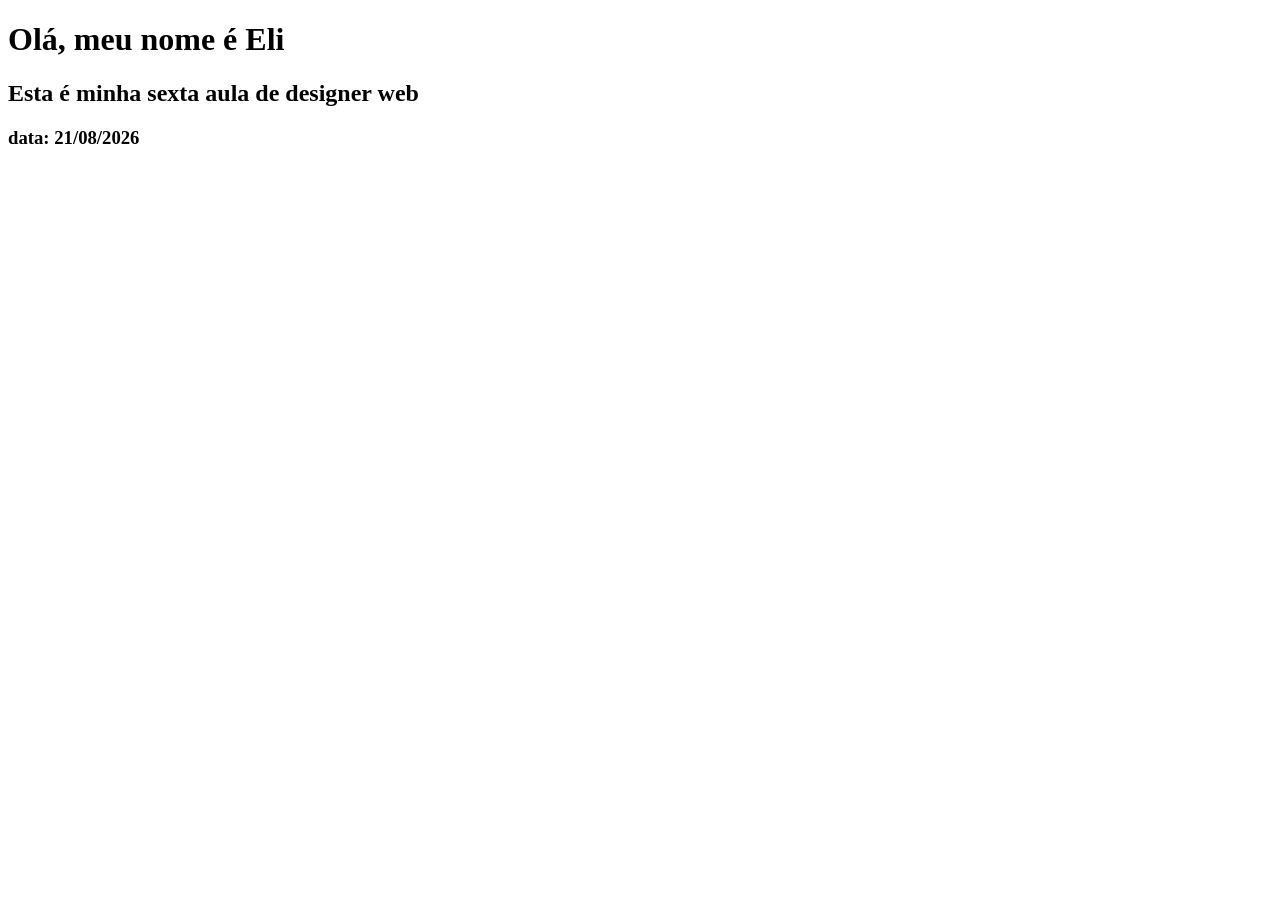
==== index.html @ 8cdd1248 "Ultimas Mudanças da Aula" ====
<!DOCTYPE html>
<html lang="en">
<head>
    <meta charset="UTF-8">
    <meta name="viewport" content="width=device-width, initial-scale=1.0">
    <title>Aula 06: Estruturas de controle</title>
</head>
<body>
    <h1>Olá, meu nome é Eli</h1>
    <h2>Esta é minha sexta aula de designer web</h2>
    <h3>data: 21/08/2026</h3> 
    <script src="./js/app2.js" defer></script>

</body>
</html>
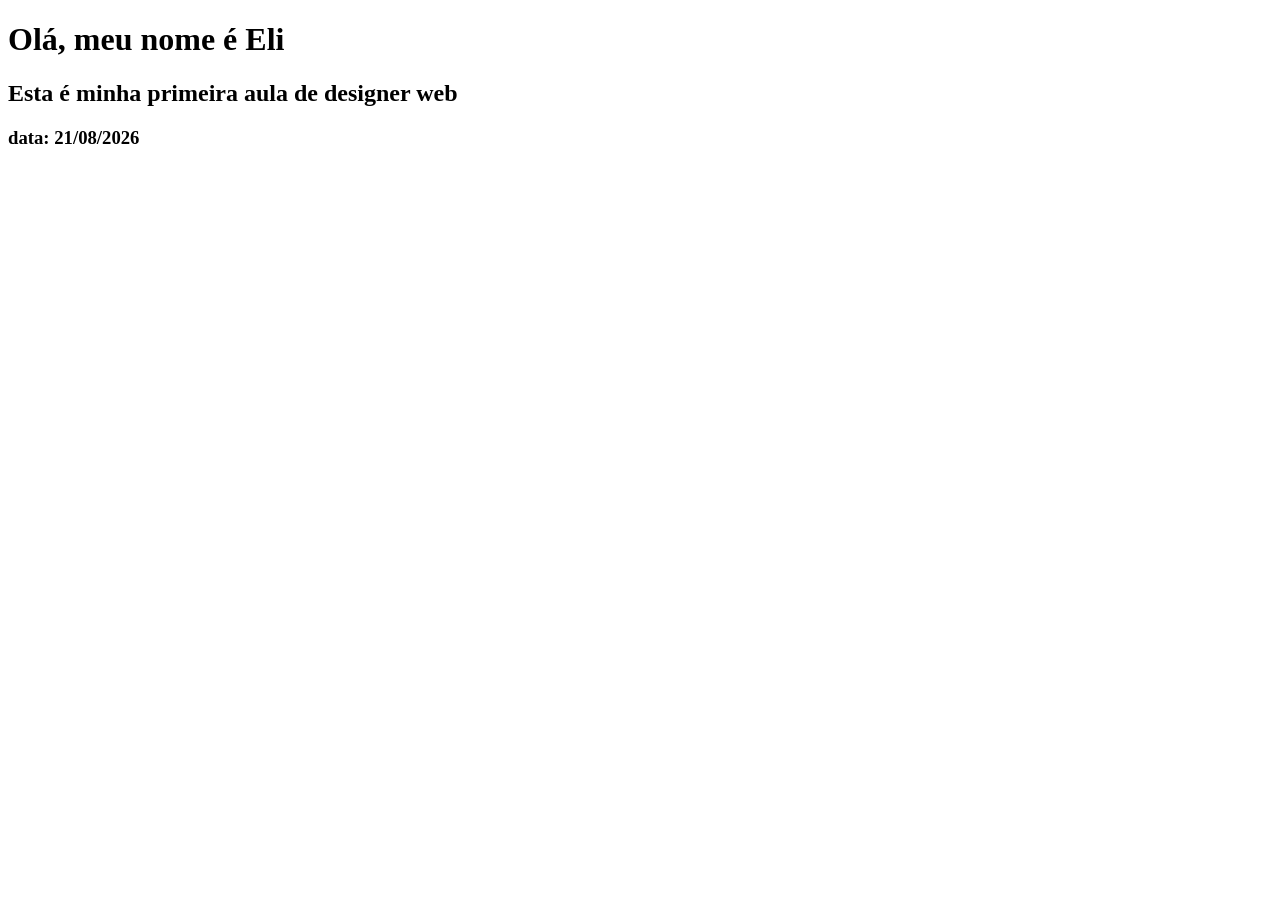
==== commit 7b8f6294: "base main - corrigido" ====
--- a/index.html
+++ b/index.html
@@ -7,9 +7,9 @@
 </head>
 <body>
     <h1>Olá, meu nome é Eli</h1>
-    <h2>Esta é minha sexta aula de designer web</h2>
+    <h2>Esta é minha primeira aula de designer web</h2>
     <h3>data: 21/08/2026</h3> 
-    <script src="./js/app2.js" defer></script>
+    <script src="./js/app.js" defer></script>
 
 </body>
 </html>
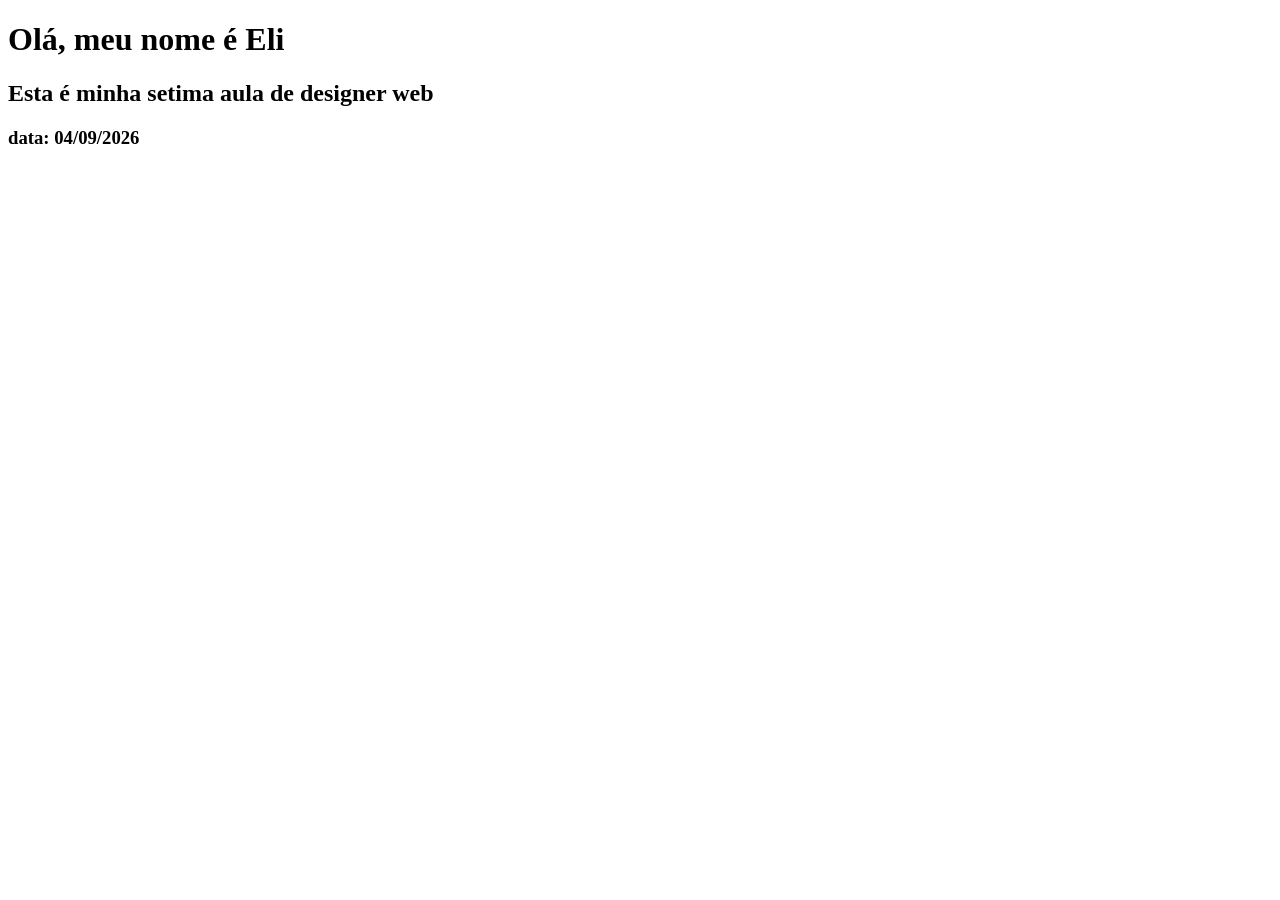
==== commit 5ac61275: "Aula Repetição - ATV7" ====
--- a/index.html
+++ b/index.html
@@ -3,13 +3,13 @@
 <head>
     <meta charset="UTF-8">
     <meta name="viewport" content="width=device-width, initial-scale=1.0">
-    <title>Aula 06: Estruturas de controle</title>
+    <title>Aula 07: Repetição</title>
 </head>
 <body>
     <h1>Olá, meu nome é Eli</h1>
-    <h2>Esta é minha primeira aula de designer web</h2>
-    <h3>data: 21/08/2026</h3> 
-    <script src="./js/app.js" defer></script>
+    <h2>Esta é minha setima aula de designer web</h2>
+    <h3>data: 04/09/2026</h3> 
+    <script src="./js/app4.js" defer></script>
 
 </body>
 </html>
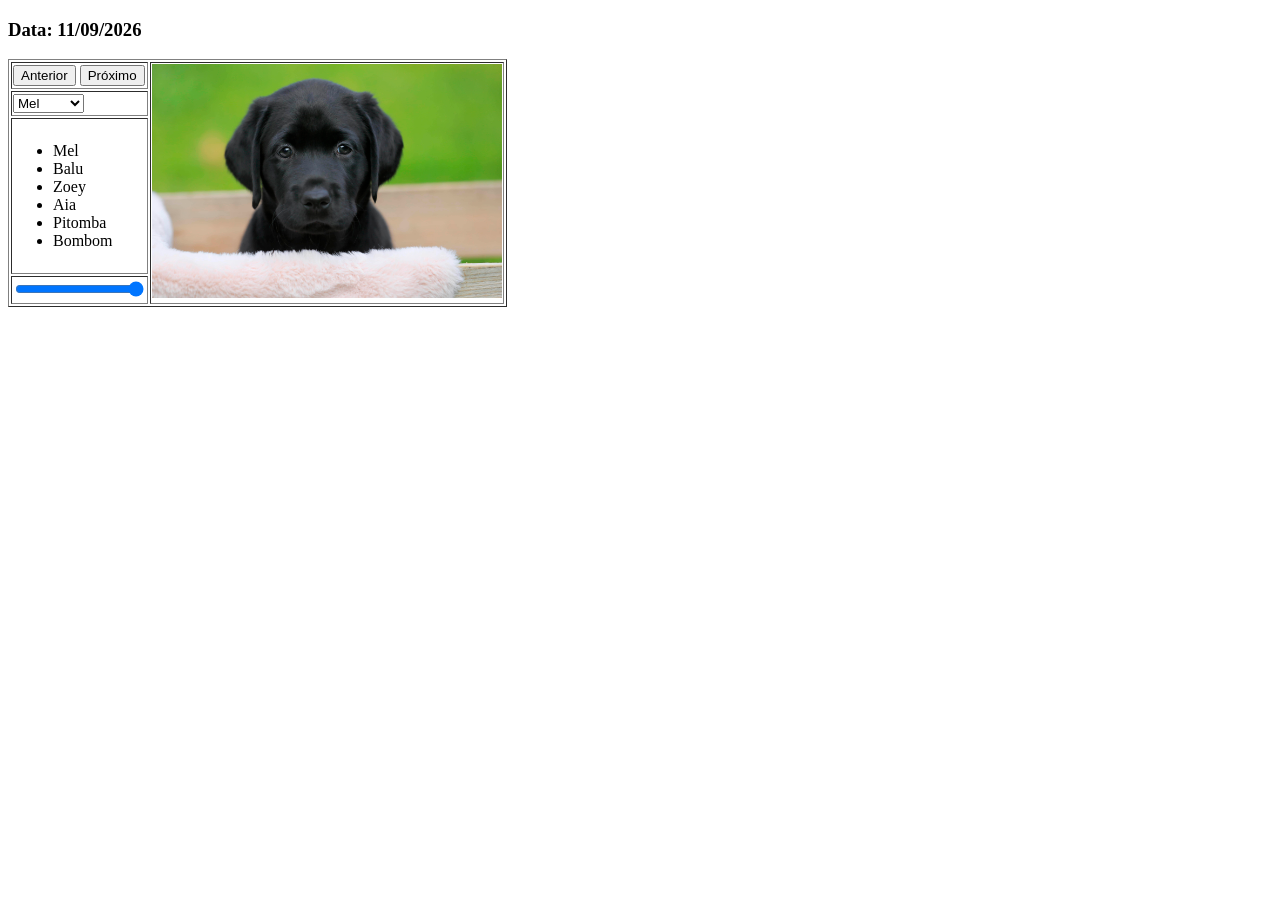
==== commit 17737a50: "Atividade8 11.09.2026" ====
--- a/index.html
+++ b/index.html
@@ -3,13 +3,51 @@
 <head>
     <meta charset="UTF-8">
     <meta name="viewport" content="width=device-width, initial-scale=1.0">
-    <title>Aula 07: Repetição</title>
+    <title>Aula 08: Intração JS e HTML</title>
 </head>
 <body>
-    <h1>Olá, meu nome é Eli</h1>
-    <h2>Esta é minha setima aula de designer web</h2>
-    <h3>data: 04/09/2026</h3> 
-    <script src="./js/app4.js" defer></script>
+    <h3>Data: 11/09/2026</h3> 
+    <table border="1">
+        <tr>
+            <td>
+                <button id="ant">Anterior</button>
+                <button id="prox">Próximo</button>
+            </td>
+            <td rowspan ="4"> 
+                <img id = "foto" src="./img/foto1.jpg" width="350px"/>
+            </td>
+        </tr>
+        <tr>
+            <td>
+                <select id="combobox">
+                    <option value="1">Mel</option>
+                    <option value="2">Balu</option>
+                    <option value="3">Zoey</option>
+                    <option value="4">Aia</option>
+                    <option value="5">Pitomba</option>
+                    <option value="6">Bombo</option>
+                </select>
+            </td>
+        </tr>
+        <tr>
+            <td>
+                <ul>
+                    <li id="li1">Mel</li>
+                    <li id="li2">Balu</li>
+                    <li id="li3">Zoey</li>
+                    <li id="li4">Aia</li>
+                    <li id="li5">Pitomba</li>
+                    <li id="li6">Bombom</li>
+                </ul>
+            </td>
+        </tr>
+        <tr>
+            <td>
+                <input type="range" id="opacidade" min="0"  max="1" step="0.1" value="1">
+            </td>
+        </tr>
+    </table>
+    <script src="./js/app1.js" defer></script>
 
 </body>
 </html>
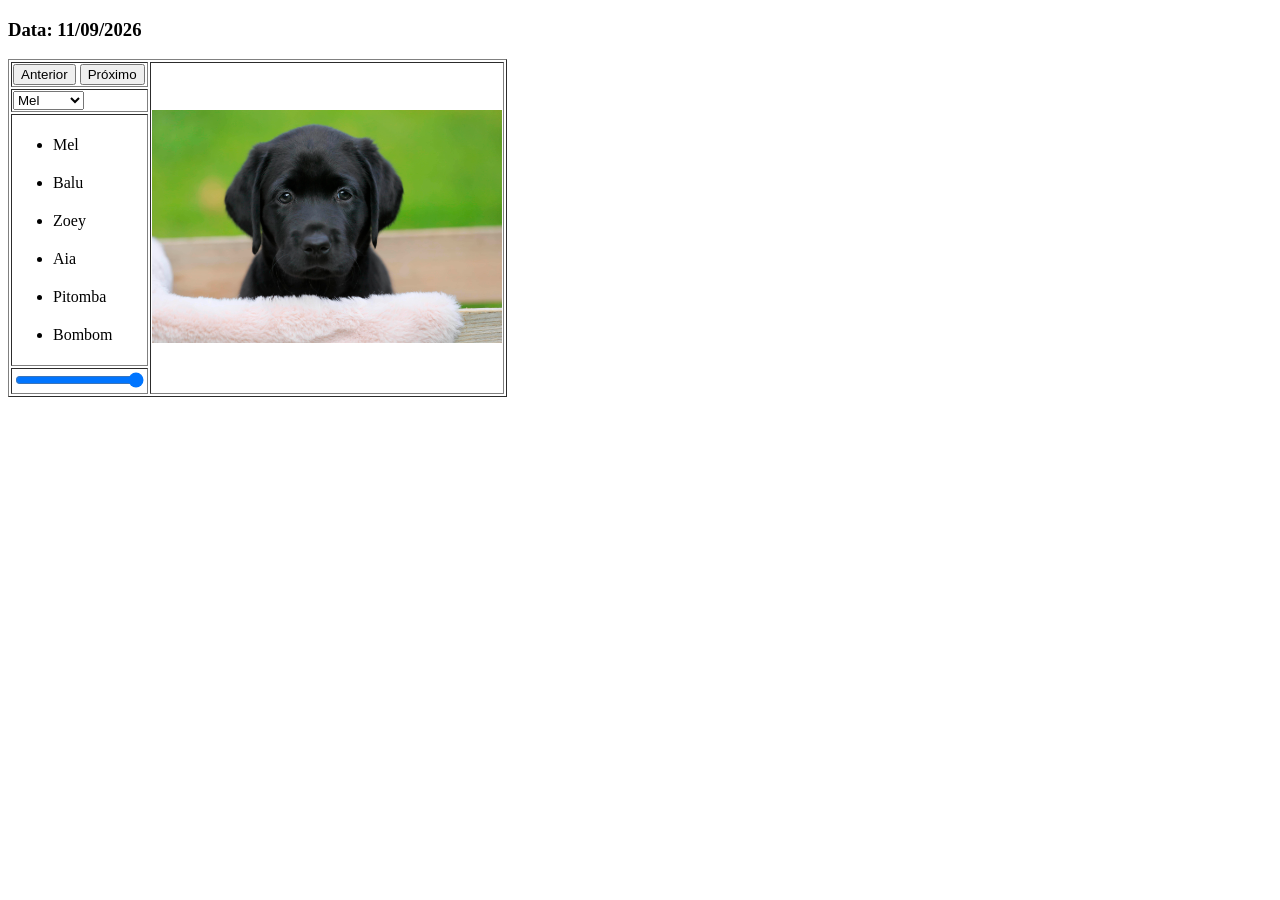
==== commit 3531b99a: "Continuação 16.09" ====
--- a/index.html
+++ b/index.html
@@ -4,6 +4,7 @@
     <meta charset="UTF-8">
     <meta name="viewport" content="width=device-width, initial-scale=1.0">
     <title>Aula 08: Intração JS e HTML</title>
+    <link rel="stylesheet" href="./css/estilo.css">
 </head>
 <body>
     <h3>Data: 11/09/2026</h3> 
--- a/css/estilo.css
+++ b/css/estilo.css
@@ -0,0 +1,4 @@
+li{
+    margin: 20px 0px 20px 0px;
+    cursor:pointer;
+}
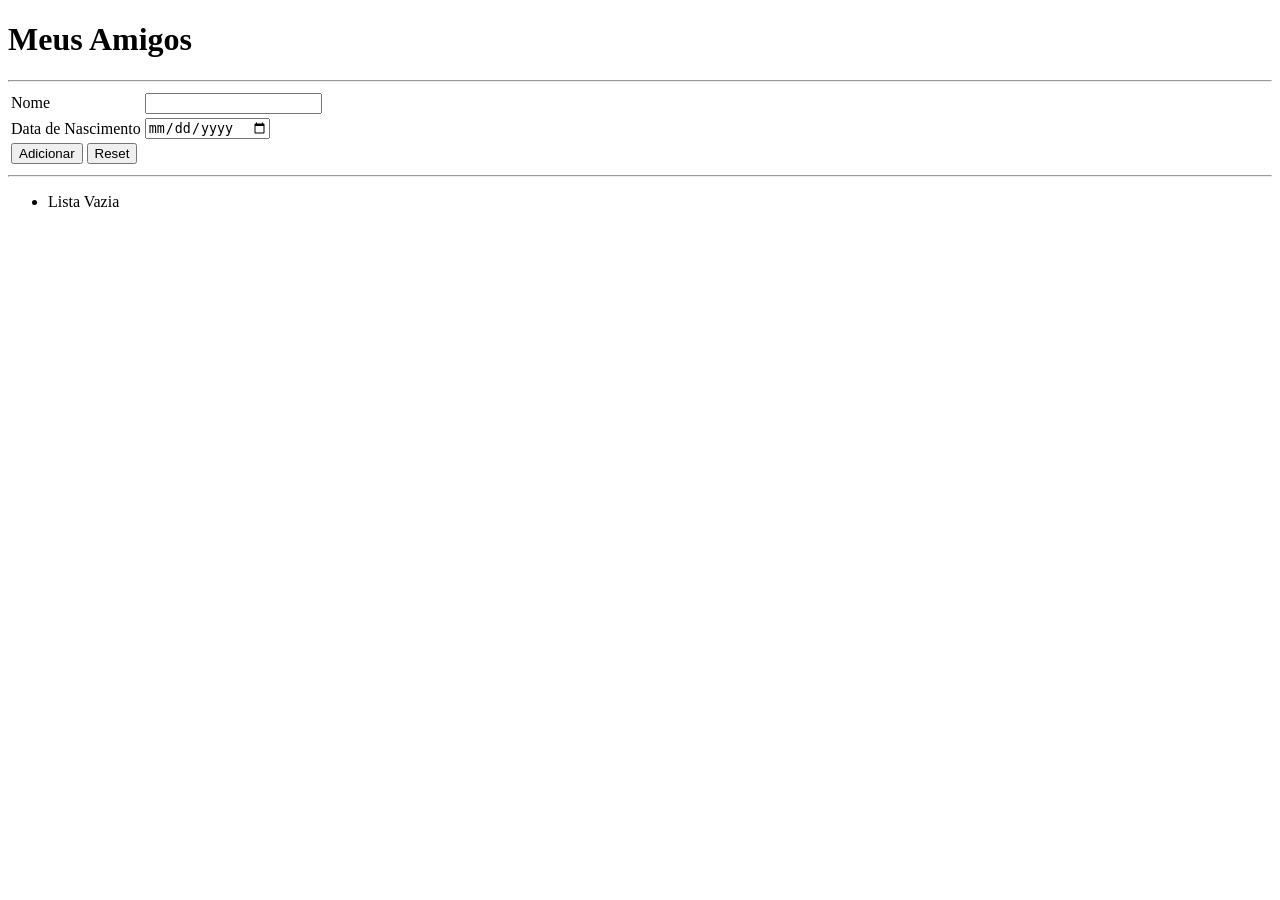
==== commit 1835715d: "Aula09" ====
--- a/index.html
+++ b/index.html
@@ -3,52 +3,38 @@
 <head>
     <meta charset="UTF-8">
     <meta name="viewport" content="width=device-width, initial-scale=1.0">
-    <title>Aula 08: Intração JS e HTML</title>
-    <link rel="stylesheet" href="./css/estilo.css">
+    <title>Aula 09: Agenda de Contatos</title>
 </head>
 <body>
-    <h3>Data: 11/09/2026</h3> 
-    <table border="1">
-        <tr>
-            <td>
-                <button id="ant">Anterior</button>
-                <button id="prox">Próximo</button>
-            </td>
-            <td rowspan ="4"> 
-                <img id = "foto" src="./img/foto1.jpg" width="350px"/>
-            </td>
-        </tr>
-        <tr>
-            <td>
-                <select id="combobox">
-                    <option value="1">Mel</option>
-                    <option value="2">Balu</option>
-                    <option value="3">Zoey</option>
-                    <option value="4">Aia</option>
-                    <option value="5">Pitomba</option>
-                    <option value="6">Bombo</option>
-                </select>
-            </td>
-        </tr>
-        <tr>
-            <td>
-                <ul>
-                    <li id="li1">Mel</li>
-                    <li id="li2">Balu</li>
-                    <li id="li3">Zoey</li>
-                    <li id="li4">Aia</li>
-                    <li id="li5">Pitomba</li>
-                    <li id="li6">Bombom</li>
-                </ul>
-            </td>
-        </tr>
-        <tr>
-            <td>
-                <input type="range" id="opacidade" min="0"  max="1" step="0.1" value="1">
-            </td>
-        </tr>
-    </table>
-    <script src="./js/app1.js" defer></script>
+    <h1>Meus Amigos</h1>
+    <hr/>
+    <form action="#" id="cadastro" method="post">
+        <table>
+            <tr>
+                <td>Nome</td>
+                <td>
+                    <input type="text" required name="nome" minlength="3"/>
+                </td>
+            </tr>
+            <tr>
+                <td>Data de Nascimento</td>
+                <td>
+                    <input type="date" name="nasc"/>
+                </td>
+            </tr>
+            <tr>
+                <td colspan="2">
+                    <input type="submit" value="Adicionar">
+                    <input type="reset">
+                </td>
+            </tr>
+        </table>
+    </form>
+    <hr/>
+    <ul id="lista">
+        <li>Lista Vazia</li>
+    </ul>
+    <script src="./js/app.js" defer></script>
 
 </body>
 </html>
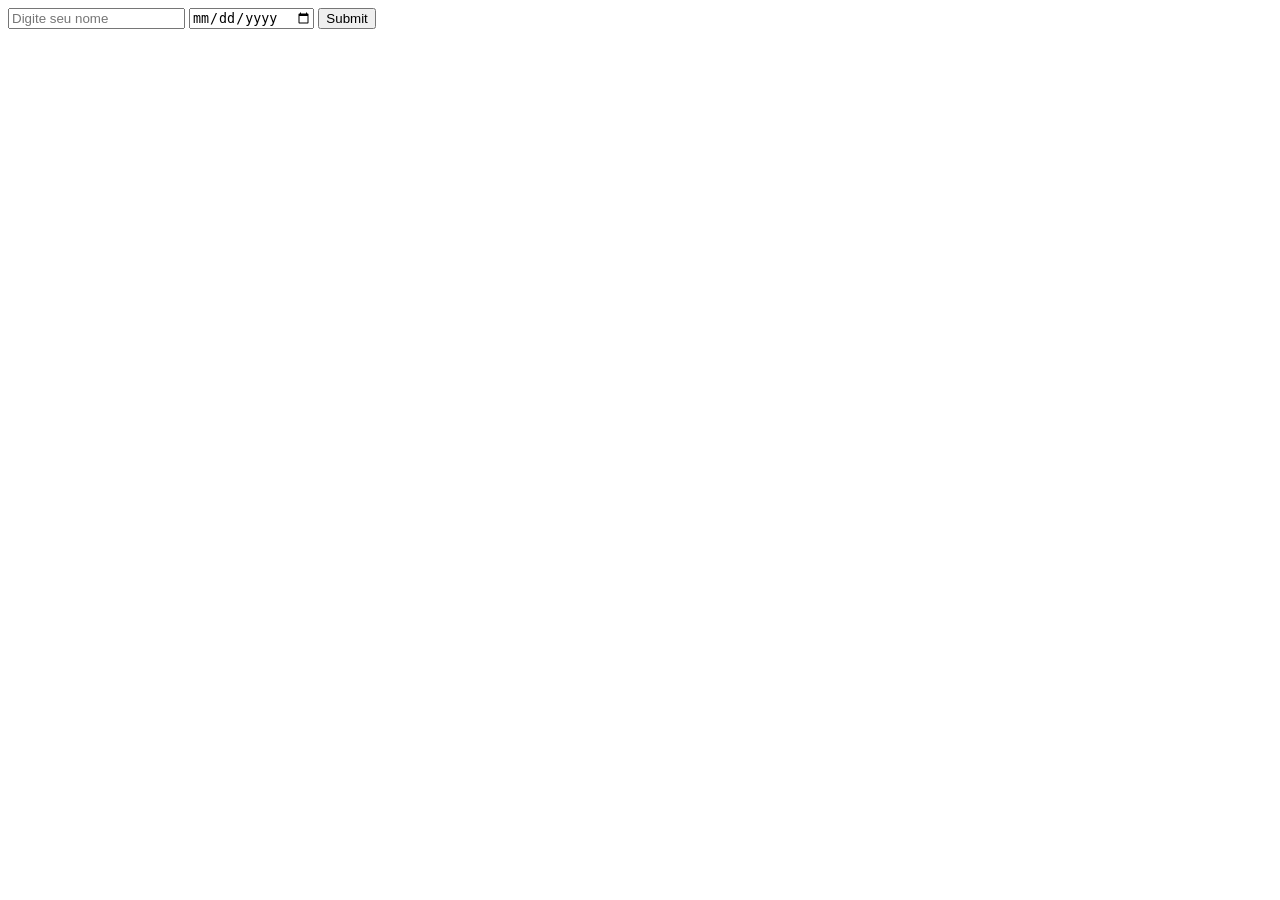
==== commit 030852d0: "datas" ====
--- a/index.html
+++ b/index.html
@@ -3,38 +3,18 @@
 <head>
     <meta charset="UTF-8">
     <meta name="viewport" content="width=device-width, initial-scale=1.0">
-    <title>Aula 09: Agenda de Contatos</title>
+    <title>Aula 12: Datas</title>
 </head>
 <body>
-    <h1>Meus Amigos</h1>
-    <hr/>
-    <form action="#" id="cadastro" method="post">
-        <table>
-            <tr>
-                <td>Nome</td>
-                <td>
-                    <input type="text" required name="nome" minlength="3"/>
-                </td>
-            </tr>
-            <tr>
-                <td>Data de Nascimento</td>
-                <td>
-                    <input type="date" name="nasc"/>
-                </td>
-            </tr>
-            <tr>
-                <td colspan="2">
-                    <input type="submit" value="Adicionar">
-                    <input type="reset">
-                </td>
-            </tr>
-        </table>
+    <form id="cadastro">
+        <input type="text" name="nome" required placeholder="Digite seu nome"/>
+        <input type="date" name="nasc" required placeholder="Digete sua data de nascimento"/>
+        <input type="submit">
     </form>
-    <hr/>
-    <ul id="lista">
-        <li>Lista Vazia</li>
-    </ul>
-    <script src="./js/app.js" defer></script>
 
+
+    <p id="saudacao"></p>
+    <p id="aniversario"></p>
+    <script src="js/app.js" defer></script>
 </body>
 </html>
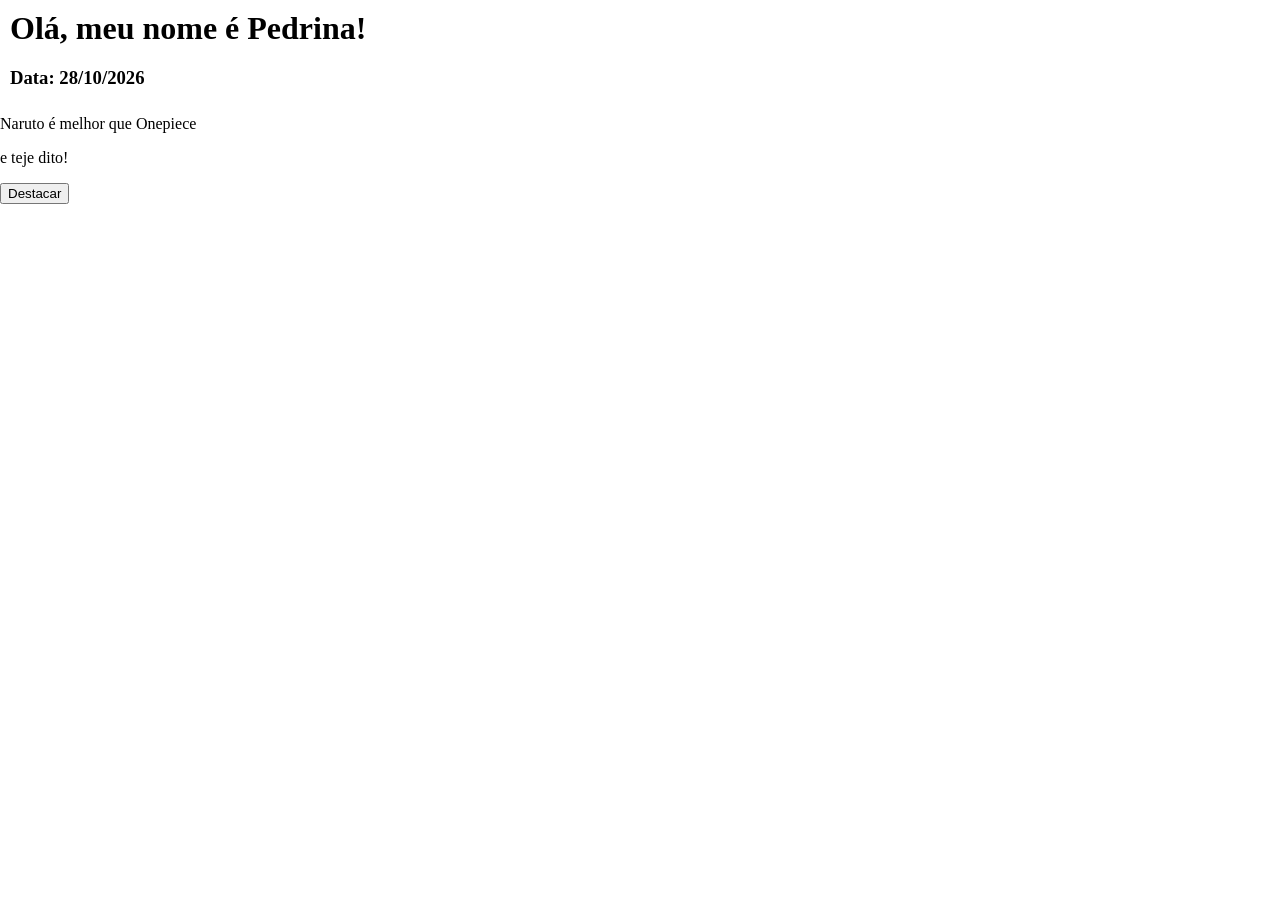
==== commit 4bfea836: "Js do browser" ====
--- a/index.html
+++ b/index.html
@@ -3,18 +3,21 @@
 <head>
     <meta charset="UTF-8">
     <meta name="viewport" content="width=device-width, initial-scale=1.0">
-    <title>Aula 12: Datas</title>
+    <title>Aula 13: Js do browser</title>
+    <link rel="stylesheet" href="./estilo.css"/>
 </head>
 <body>
-    <form id="cadastro">
-        <input type="text" name="nome" required placeholder="Digite seu nome"/>
-        <input type="date" name="nasc" required placeholder="Digete sua data de nascimento"/>
-        <input type="submit">
-    </form>
-
-
-    <p id="saudacao"></p>
-    <p id="aniversario"></p>
-    <script src="js/app.js" defer></script>
+    <h1 id="topo">Olá, meu nome é Pedrina!</h1>
+    <h3>Data: 28/10/2026</h3>
+    <p>
+        Naruto
+        <span id="enfase">é melhor</span>
+        que Onepiece
+    </p>
+    <p>
+        e teje dito!
+    </p>
+    <button onclick="destacar();">Destacar</button>
+    <script src="./js/app1.js" defer></script>
 </body>
 </html>
--- a/estilo.css
+++ b/estilo.css
@@ -0,0 +1,19 @@
+body{
+    margin: 0px;
+    padding: 0px;
+}
+
+h1, h3{
+    margin:0px;
+    padding: 10px;
+}
+.solido{
+    color: white;
+    background-color:black;
+}
+
+.destaque{
+    color:red;
+    font-weight: bold; 
+    text-decoration: underline;
+}
